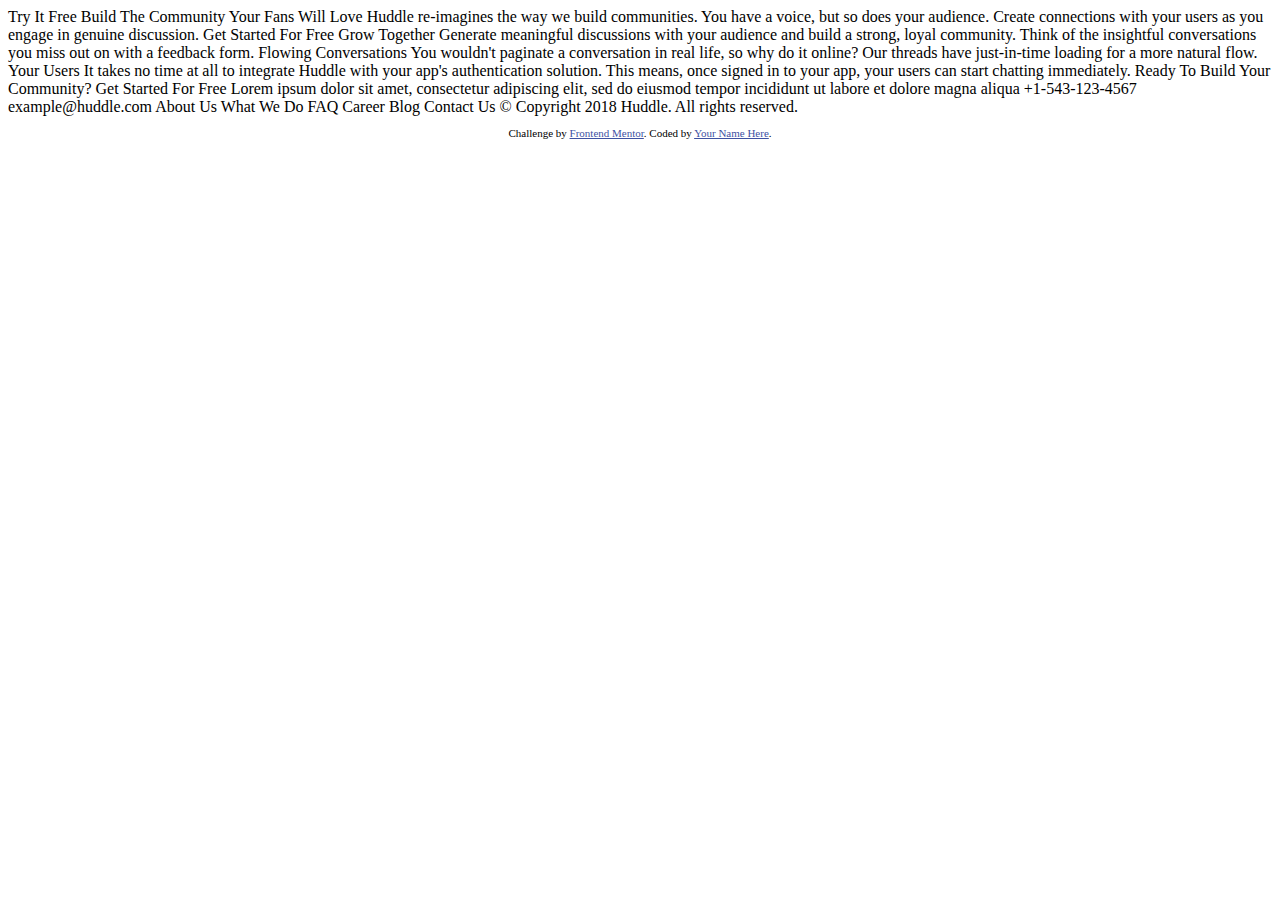
==== index.html @ a9287d3c "chnges are being made here" ====
<!DOCTYPE html>
<html lang="en">
<head>
  <meta charset="UTF-8">
  <meta name="viewport" content="width=device-width, initial-scale=1.0"> <!-- displays site properly based on user's device -->

  <link rel="icon" type="image/png" sizes="32x32" href="./images/favicon-32x32.png">
  
  <title>Frontend Mentor | Huddle landing page with alternating feature blocks</title>

  <!-- Feel free to remove these styles or customise in your own stylesheet 👍 -->
  <style>
    .attribution { font-size: 11px; text-align: center; }
    .attribution a { color: hsl(228, 45%, 44%); }
  </style>
</head>
<body>

  Try It Free

  Build The Community Your Fans Will Love

  Huddle re-imagines the way we build communities. You have a voice, but so does your audience. 
  Create connections with your users as you engage in genuine discussion. 

  Get Started For Free

  Grow Together

  Generate meaningful discussions with your audience and build a strong, loyal community. 
  Think of the insightful conversations you miss out on with a feedback form. 

  Flowing Conversations

  You wouldn't paginate a conversation in real life, so why do it online? Our threads 
  have just-in-time loading for a more natural flow.

  Your Users

  It takes no time at all to integrate Huddle with your app's authentication solution. 
  This means, once signed in to your app, your users can start chatting immediately.

  Ready To Build Your Community?

  Get Started For Free

  Lorem ipsum dolor sit amet, consectetur adipiscing elit, sed do eiusmod tempor 
  incididunt ut labore et dolore magna aliqua

  +1-543-123-4567
  example@huddle.com

  About Us
  What We Do
  FAQ

  Career
  Blog
  Contact Us

  &copy; Copyright 2018 Huddle. All rights reserved.

  <footer>
    <p class="attribution">
      Challenge by <a href="https://www.frontendmentor.io?ref=challenge" target="_blank">Frontend Mentor</a>. 
      Coded by <a href="#">Your Name Here</a>.
    </p>
  </footer>
</body>
</html>
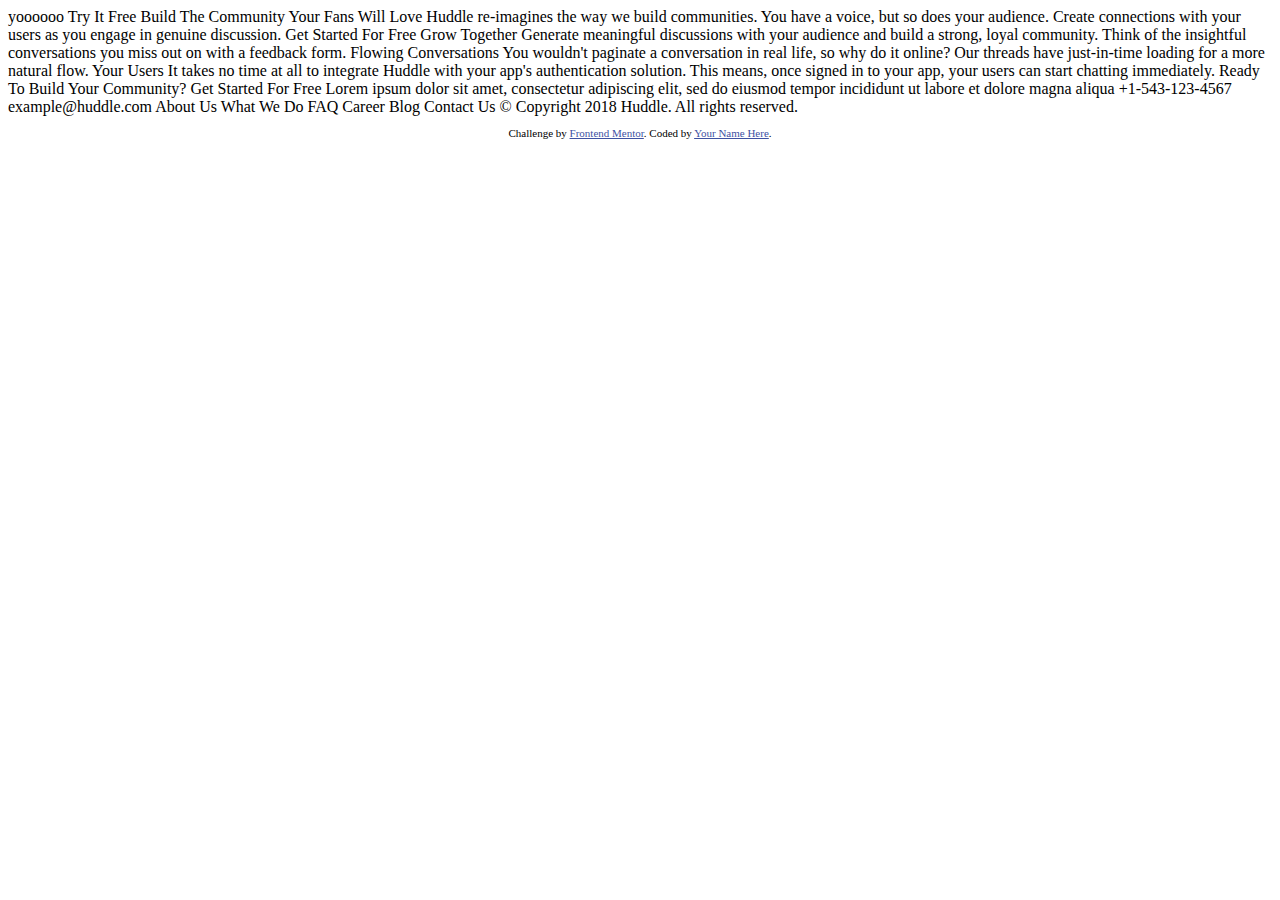
==== commit 39681568: "testing thats all" ====
--- a/index.html
+++ b/index.html
@@ -15,7 +15,7 @@
   </style>
 </head>
 <body>
-
+yoooooo
   Try It Free
 
   Build The Community Your Fans Will Love
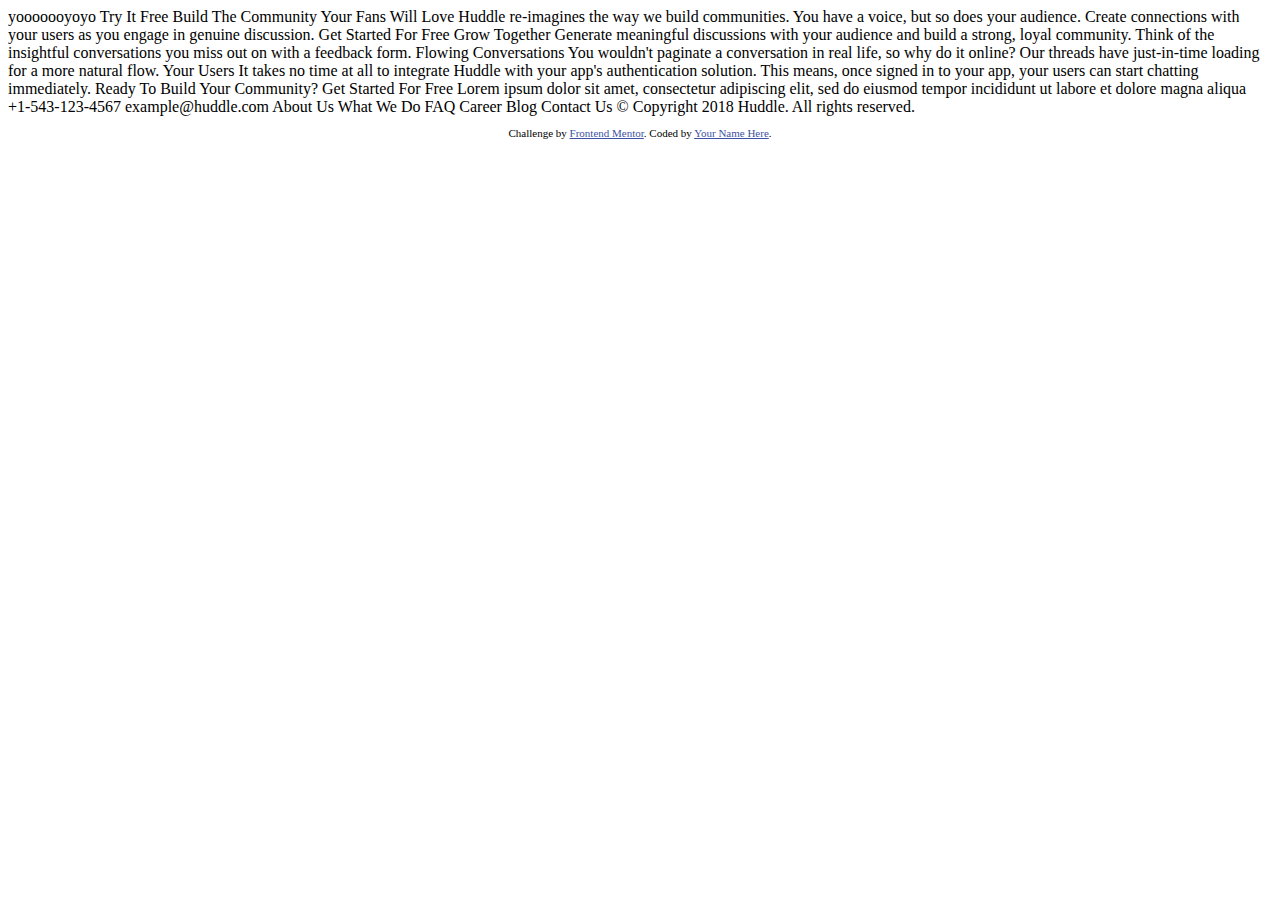
==== commit ab0a6eb2: "testing the thing again" ====
--- a/index.html
+++ b/index.html
@@ -15,7 +15,7 @@
   </style>
 </head>
 <body>
-yoooooo
+yooooooyoyo
   Try It Free
 
   Build The Community Your Fans Will Love
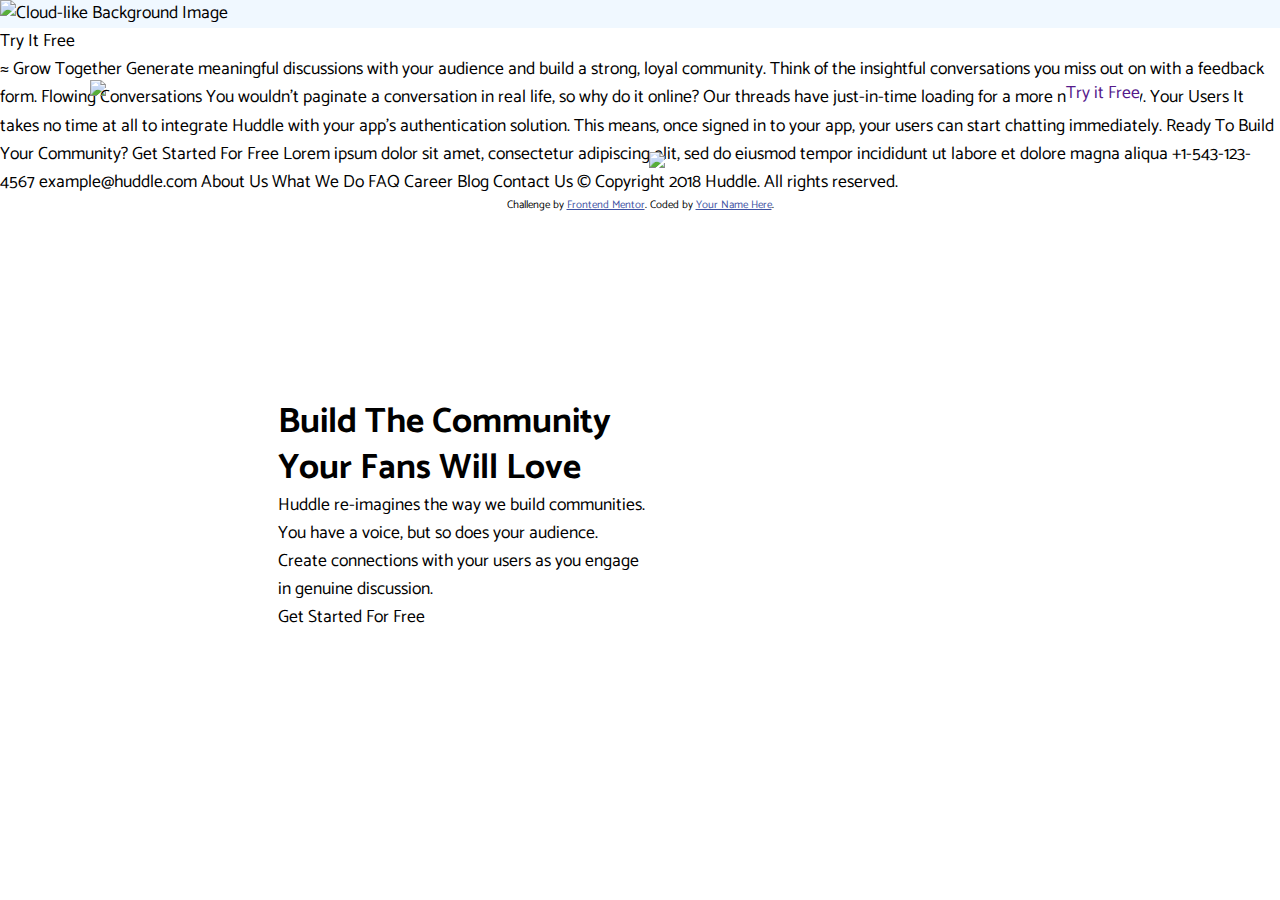
==== commit b024eae0: "trying out different skeletons" ====
--- a/index.html
+++ b/index.html
@@ -4,26 +4,76 @@
   <meta charset="UTF-8">
   <meta name="viewport" content="width=device-width, initial-scale=1.0"> <!-- displays site properly based on user's device -->
 
+  <link href="https://fonts.googleapis.com/css2?family=Catamaran:wght@300;600&display=swap" rel="stylesheet">
   <link rel="icon" type="image/png" sizes="32x32" href="./images/favicon-32x32.png">
+  <link rel="stylesheet" type="text/css" href="./html-css-cheatsheet-starting 2/styles.css">
   
-  <title>Frontend Mentor | Huddle landing page with alternating feature blocks</title>
+  <title> Frontend Mentor | Huddle landing page with alternating feature blocks</title> 
 
   <!-- Feel free to remove these styles or customise in your own stylesheet 👍 -->
   <style>
     .attribution { font-size: 11px; text-align: center; }
     .attribution a { color: hsl(228, 45%, 44%); }
+    
   </style>
 </head>
+
+
 <body>
-yooooooyoyo
+  
+
+  <div class = "landingPage">
+
+    <div class = "container" >
+
+      <img class="LandingPageBackgroundImage" src="../huddle-landing-page-with-alternating-feature-blocks-master/images/bg-hero-desktop.svg" alt="Cloud-like Background Image">
+      <nav class="navBar">
+        <div class="container">
+          <img class="logo" src="../huddle-landing-page-with-alternating-feature-blocks-master/images/logo.svg">
+          <a href="" type="button" href="">Try it Free</a>
+        </div>
+      </nav>
+
+    <div class="landingPageDescription">
+
+      <div class="leftSide">
+        <h1>Build The Community Your Fans Will Love</h1>
+        <p>Huddle re-imagines the way we build communities. You have a voice, but so does your audience. 
+          Create connections with your users as you engage in genuine discussion. </p>
+        <a class="getStartedForFree">Get Started For Free</a> 
+      </div>   
+
+      <div class="rightSide">
+        <img class="rightSideImage" src="../huddle-landing-page-with-alternating-feature-blocks-master/images/illustration-mockups.svg">
+      </div>
+
+
+
+
+
+    </div>
+
+
+
+
+
+    </div>
+
+    </div>    
+  </div>
+
+
+
+
+    <p>
   Try It Free
 
-  Build The Community Your Fans Will Love
+  
+  
+</p>
 
-  Huddle re-imagines the way we build communities. You have a voice, but so does your audience. 
-  Create connections with your users as you engage in genuine discussion. 
-
-  Get Started For Free
+</div>
+  <p>≈
 
   Grow Together
 
@@ -59,7 +109,7 @@
   Contact Us
 
   &copy; Copyright 2018 Huddle. All rights reserved.
-
+</p>
   <footer>
     <p class="attribution">
       Challenge by <a href="https://www.frontendmentor.io?ref=challenge" target="_blank">Frontend Mentor</a>. 
--- a/html-css-cheatsheet-starting 2/styles.css
+++ b/html-css-cheatsheet-starting 2/styles.css
@@ -0,0 +1,107 @@
+
+
+
+
+
+* {
+  box-sizing: border-box;
+  margin: 0;
+  padding: 0;
+}
+
+
+body {
+  font-family: 'Catamaran', sans-serif;
+  line-height: 1.6;
+  font-size: 1.1rem;
+}
+
+
+h1, h2, h3, h4 {
+  line-height: 1.3;
+}
+
+
+ul {
+  list-style: none;
+}
+
+
+/*//img {
+  width: 100%;
+}
+
+.container {
+  max-width: 1100px;
+  margin: auto;
+  padding: 0 2rem;
+
+}*/
+
+
+
+.landingPage {
+  background-color: aliceblue;
+  //padding : 10px ;
+  
+  //text-align: center;
+}
+ /*.huddleLogo {
+     position: absolute;
+     //display ; inline-block;
+     left : 20px;
+     top : 20px;
+    
+    }
+*/
+
+
+.navBar {
+  position: absolute;
+  left: 10px;
+  top: 30px;
+  width: 100%;
+}
+
+.navBar a {
+  float: right;
+  margin-right: 150px;
+  margin-top: 50px;
+  text-decoration: none;
+  background-color: white;
+}
+
+.navBar a:hover {
+  background-color: rgb(119, 108, 113);
+  cursor: pointer;
+}
+
+.navBar a:active {
+  background-color: black;
+}
+
+
+.navBar img {
+  float: left;
+  margin-left: 80px;
+  margin-top: 50px;
+}
+
+.landingPageDescription {
+  display: inline-flex;
+  grid-template-columns: repeat(2, 1fr);
+  position: absolute;
+  top: 150px;
+}
+
+.landingPageDescription .leftSide {
+ position: relative;
+ top: 250px;
+ width: 40%;
+ padding-left: 50px;
+
+}
+
+.landingPage .rightSide {
+  width: 60%;
+}